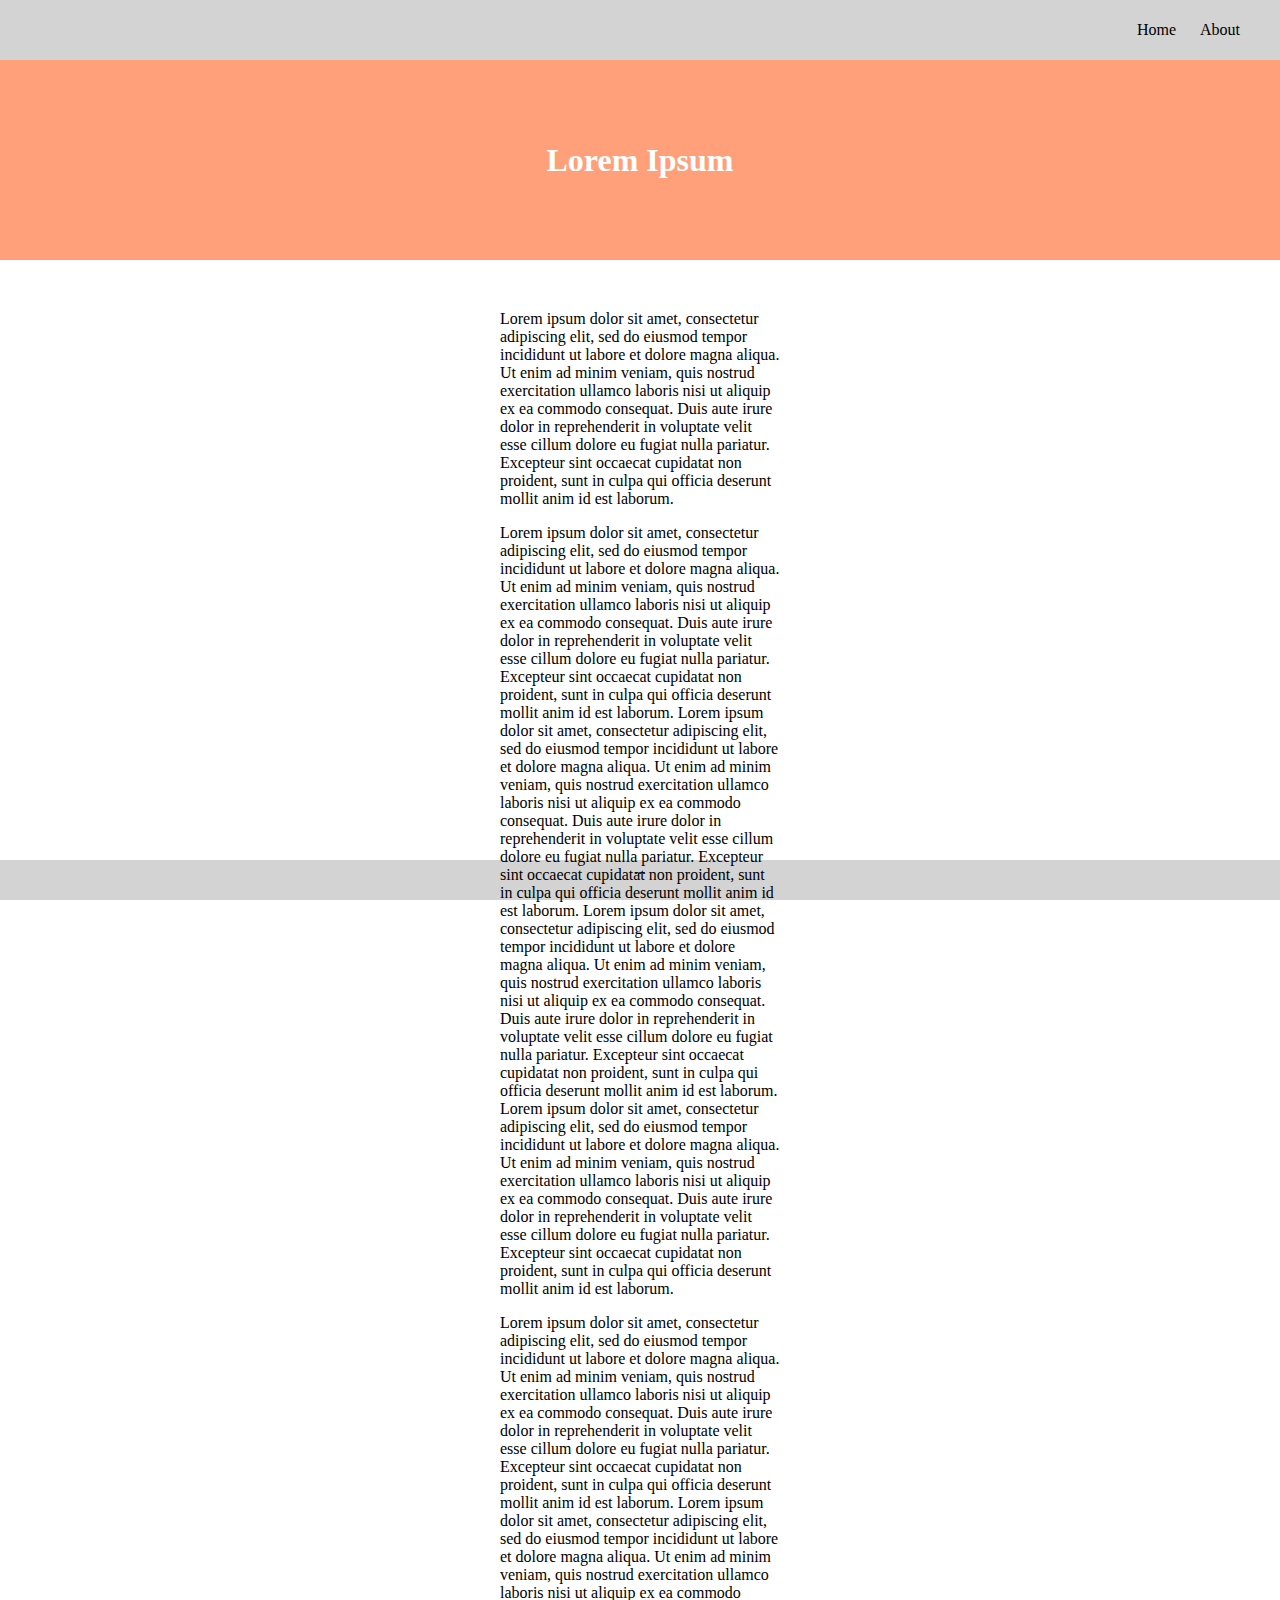
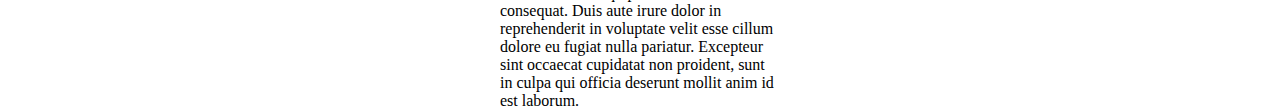
==== mysketch/index.html @ 2a63f3c0 "my first css sketch" ====
<head>
  <link rel="stylesheet" href="main.css" />
</head>
<body>
  <header id="main-header">
    <nav>
      <ul id="main-nav__ul">
        <li class="main-nav__li">
          Home
        </li>
        <li class="main-nav__li">
          About
        </li>
      </ul>
    </nav>
  </header>
  <div id="main-content">
    <div id="main-content__title">
      <h1>Lorem Ipsum</h1>
    </div>
    <div id="main-content__text">
      <p>
        Lorem ipsum dolor sit amet, consectetur adipiscing elit, sed do eiusmod
        tempor incididunt ut labore et dolore magna aliqua. Ut enim ad minim
        veniam, quis nostrud exercitation ullamco laboris nisi ut aliquip ex ea
        commodo consequat. Duis aute irure dolor in reprehenderit in voluptate
        velit esse cillum dolore eu fugiat nulla pariatur. Excepteur sint
        occaecat cupidatat non proident, sunt in culpa qui officia deserunt
        mollit anim id est laborum.
      </p>
      <p>
        Lorem ipsum dolor sit amet, consectetur adipiscing elit, sed do eiusmod
        tempor incididunt ut labore et dolore magna aliqua. Ut enim ad minim
        veniam, quis nostrud exercitation ullamco laboris nisi ut aliquip ex ea
        commodo consequat. Duis aute irure dolor in reprehenderit in voluptate
        velit esse cillum dolore eu fugiat nulla pariatur. Excepteur sint
        occaecat cupidatat non proident, sunt in culpa qui officia deserunt
        mollit anim id est laborum. Lorem ipsum dolor sit amet, consectetur
        adipiscing elit, sed do eiusmod tempor incididunt ut labore et dolore
        magna aliqua. Ut enim ad minim veniam, quis nostrud exercitation ullamco
        laboris nisi ut aliquip ex ea commodo consequat. Duis aute irure dolor
        in reprehenderit in voluptate velit esse cillum dolore eu fugiat nulla
        pariatur. Excepteur sint occaecat cupidatat non proident, sunt in culpa
        qui officia deserunt mollit anim id est laborum. Lorem ipsum dolor sit
        amet, consectetur adipiscing elit, sed do eiusmod tempor incididunt ut
        labore et dolore magna aliqua. Ut enim ad minim veniam, quis nostrud
        exercitation ullamco laboris nisi ut aliquip ex ea commodo consequat.
        Duis aute irure dolor in reprehenderit in voluptate velit esse cillum
        dolore eu fugiat nulla pariatur. Excepteur sint occaecat cupidatat non
        proident, sunt in culpa qui officia deserunt mollit anim id est laborum.
        Lorem ipsum dolor sit amet, consectetur adipiscing elit, sed do eiusmod
        tempor incididunt ut labore et dolore magna aliqua. Ut enim ad minim
        veniam, quis nostrud exercitation ullamco laboris nisi ut aliquip ex ea
        commodo consequat. Duis aute irure dolor in reprehenderit in voluptate
        velit esse cillum dolore eu fugiat nulla pariatur. Excepteur sint
        occaecat cupidatat non proident, sunt in culpa qui officia deserunt
        mollit anim id est laborum.
      </p>
      <p>
        Lorem ipsum dolor sit amet, consectetur adipiscing elit, sed do eiusmod
        tempor incididunt ut labore et dolore magna aliqua. Ut enim ad minim
        veniam, quis nostrud exercitation ullamco laboris nisi ut aliquip ex ea
        commodo consequat. Duis aute irure dolor in reprehenderit in voluptate
        velit esse cillum dolore eu fugiat nulla pariatur. Excepteur sint
        occaecat cupidatat non proident, sunt in culpa qui officia deserunt
        mollit anim id est laborum. Lorem ipsum dolor sit amet, consectetur
        adipiscing elit, sed do eiusmod tempor incididunt ut labore et dolore
        magna aliqua. Ut enim ad minim veniam, quis nostrud exercitation ullamco
        laboris nisi ut aliquip ex ea commodo consequat. Duis aute irure dolor
        in reprehenderit in voluptate velit esse cillum dolore eu fugiat nulla
        pariatur. Excepteur sint occaecat cupidatat non proident, sunt in culpa
        qui officia deserunt mollit anim id est laborum.
      </p>
    </div>
  </div>
  <footer id="main-footer">
    ...
  </footer>
</body>
---- mysketch/main.css ----
body {
    margin: 0;
}

#main-header {
    background-color: lightgray;
    height: 60px;
    line-height: 60px;
    text-align: right;
}

#main-nav__ul {
    margin: 0;
    padding: 0px 30px;
}

.main-nav__li {
    display: inline-block;
    padding: 0px 10px;
}

#main-content {
    height: calc(100% - 60px - 40px);
}

#main-content__title {
    background-color: lightsalmon;
    height: 200px;
    line-height: 200px;
    text-align: center;
}

#main-content__text {
    margin: 50px 500px;
}

h1 {
    color: white;
    margin: 0;
}

#main-footer {
    background-color: lightgray;
    text-align: center;
    height: 40px;
}
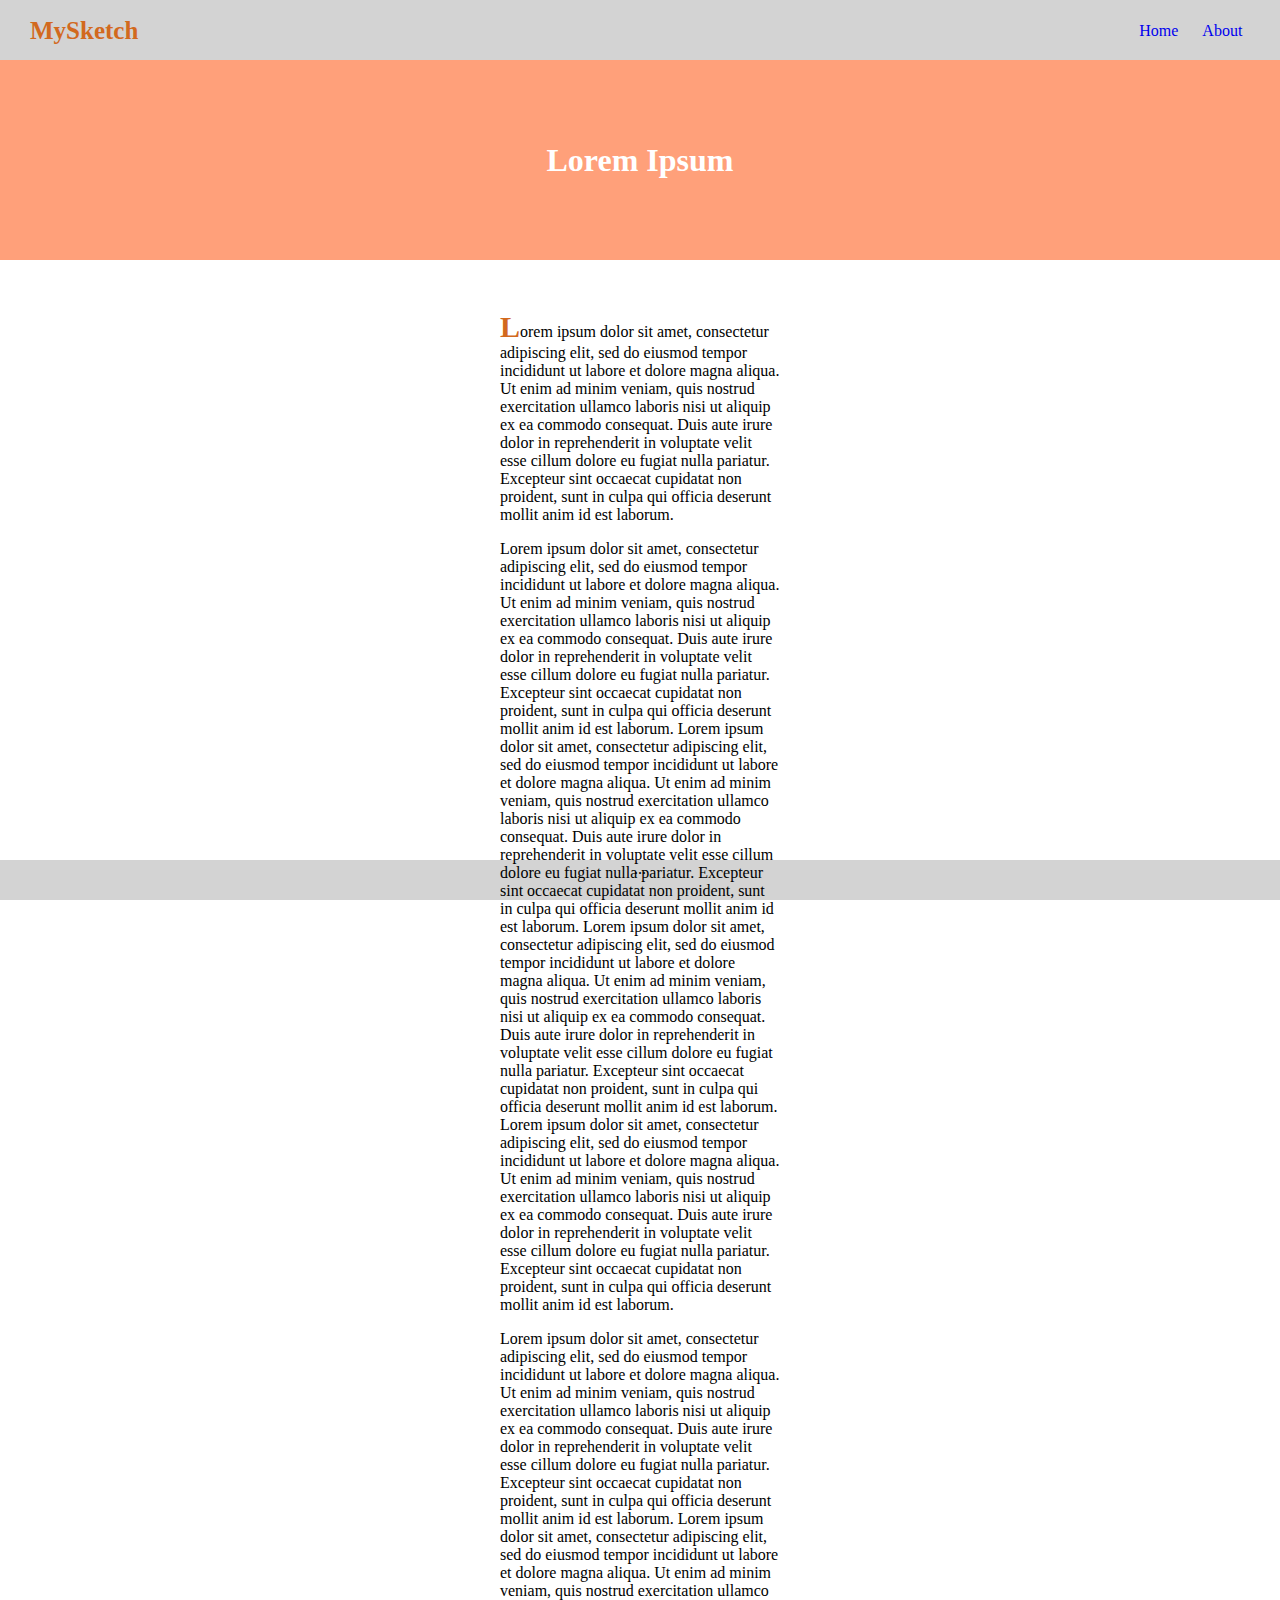
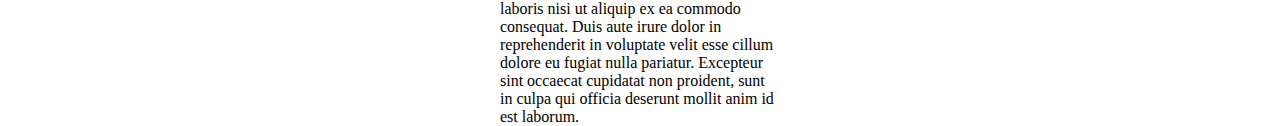
==== commit 0952c081: "better styling for mysketch nav bar" ====
--- a/mysketch/index.html
+++ b/mysketch/index.html
@@ -3,13 +3,16 @@
 </head>
 <body>
   <header id="main-header">
-    <nav>
+    <div id="main-header__left">
+      <a href="#" class="main-header__link" id="brand">MySketch</a>
+    </div>
+    <nav id="main-nav">
       <ul id="main-nav__ul">
         <li class="main-nav__li">
-          Home
+          <a href="#" class="main-header__link">Home</a>
         </li>
         <li class="main-nav__li">
-          About
+          <a href="#" class="main-header__link">About</a>
         </li>
       </ul>
     </nav>
@@ -19,7 +22,7 @@
       <h1>Lorem Ipsum</h1>
     </div>
     <div id="main-content__text">
-      <p>
+      <p id="first-para">
         Lorem ipsum dolor sit amet, consectetur adipiscing elit, sed do eiusmod
         tempor incididunt ut labore et dolore magna aliqua. Ut enim ad minim
         veniam, quis nostrud exercitation ullamco laboris nisi ut aliquip ex ea
--- a/mysketch/main.css
+++ b/mysketch/main.css
@@ -6,12 +6,42 @@
     background-color: lightgray;
     height: 60px;
     line-height: 60px;
+}
+
+#brand {
+    color: chocolate;
+}
+
+.main-header__link {
+    text-decoration: none;
+}
+
+.main-header__link:hover,
+#brand:hover {
+    color: snow;
+}
+
+#main-header__left {
+    margin: 0;
+    padding-left: 30px;
+    display: inline-block;
+    font-weight: bold;
+    font-size: 25px;
+    vertical-align: middle;
+}
+
+#main-nav {
+    margin: 0;
+    padding-right: 20px;
+    display: inline-block;
+    width: calc(100% - 170px);
     text-align: right;
+    vertical-align: middle;
 }
 
 #main-nav__ul {
     margin: 0;
-    padding: 0px 30px;
+    padding: 0;
 }
 
 .main-nav__li {
@@ -34,6 +64,12 @@
     margin: 50px 500px;
 }
 
+#first-para::first-letter {
+    color: chocolate;
+    font-weight: bold;
+    font-size: 30px;
+}
+
 h1 {
     color: white;
     margin: 0;
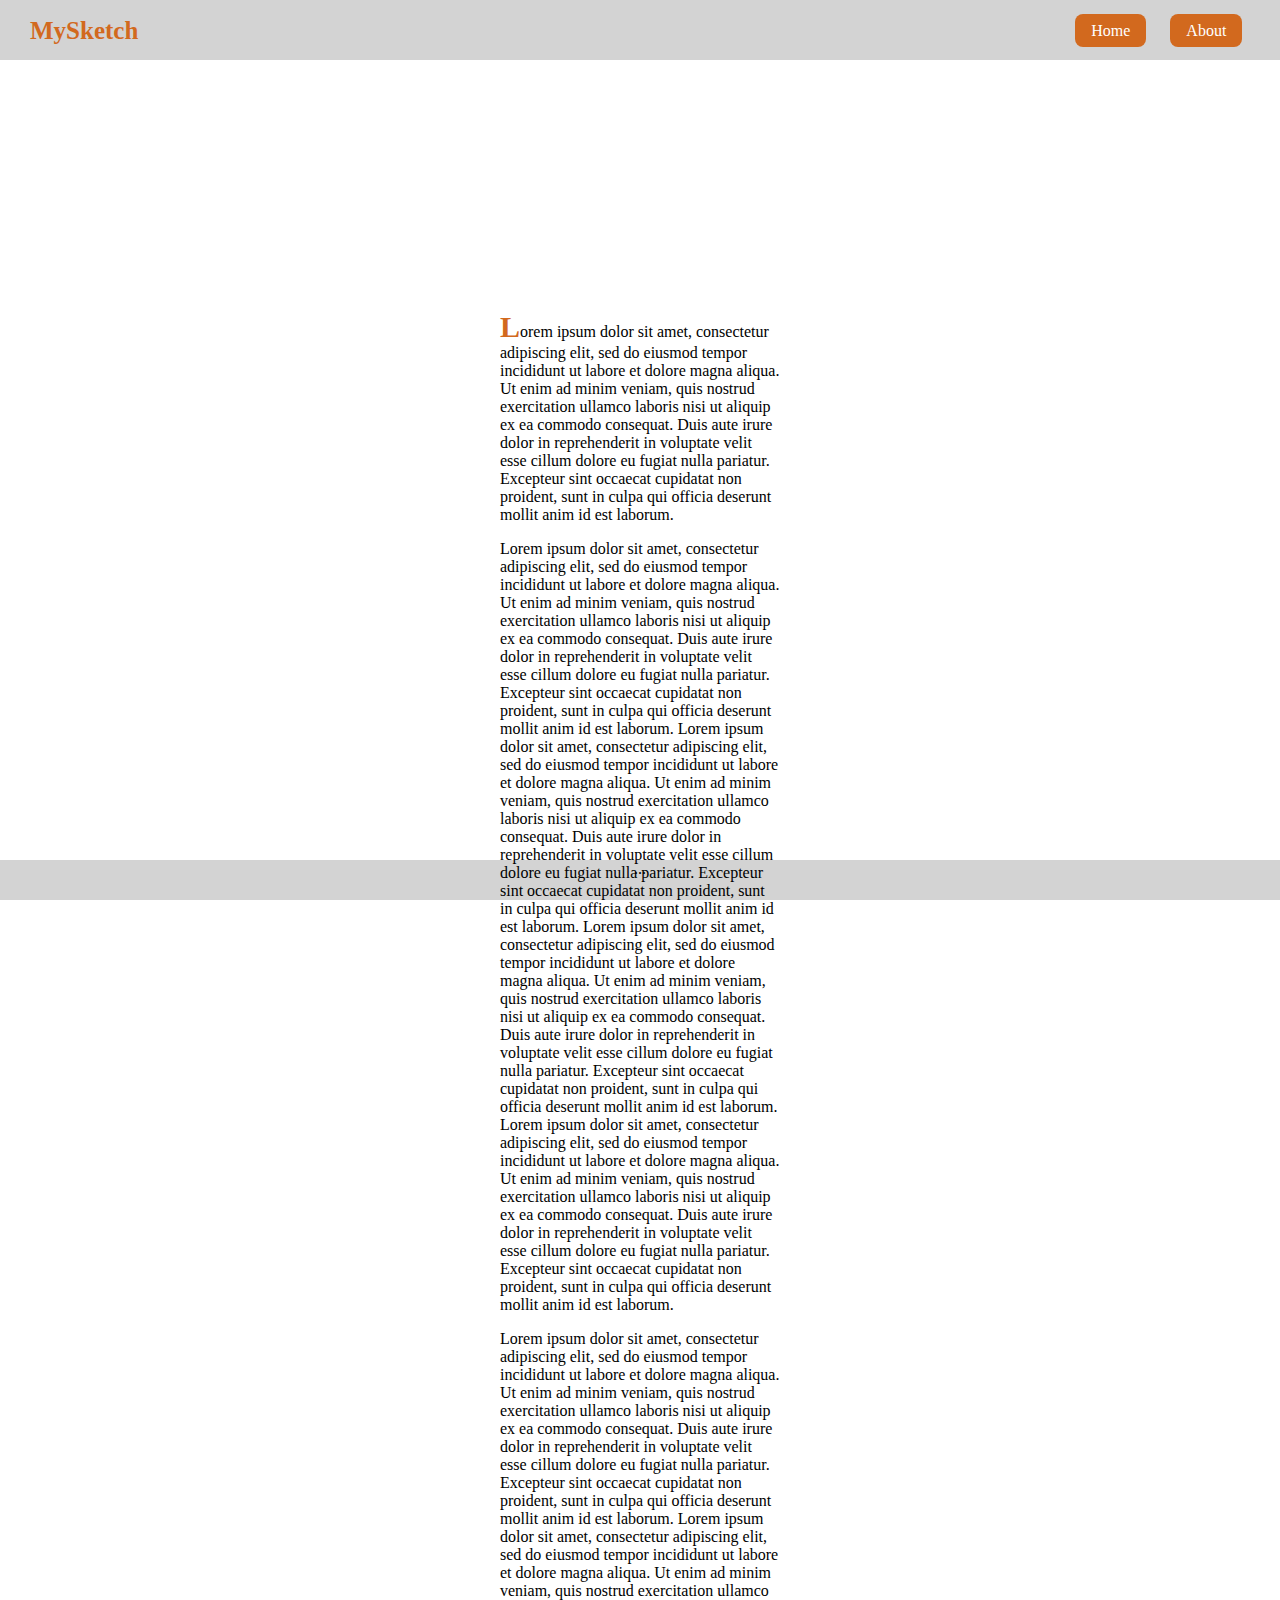
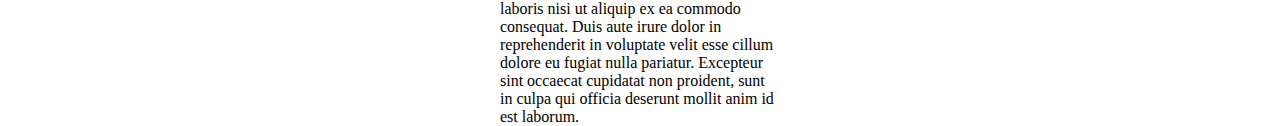
==== commit c58f96bd: "background img, most imp css props" ====
--- a/mysketch/index.html
+++ b/mysketch/index.html
@@ -9,10 +9,10 @@
     <nav id="main-nav">
       <ul id="main-nav__ul">
         <li class="main-nav__li">
-          <a href="#" class="main-header__link">Home</a>
+          <a href="#" class="main-header__link main-header__link--cta">Home</a>
         </li>
         <li class="main-nav__li">
-          <a href="#" class="main-header__link">About</a>
+          <a href="#" class="main-header__link main-header__link--cta">About</a>
         </li>
       </ul>
     </nav>
--- a/mysketch/main.css
+++ b/mysketch/main.css
@@ -19,6 +19,18 @@
 .main-header__link:hover,
 #brand:hover {
     color: snow;
+}
+
+.main-header__link--cta {
+    background-color: chocolate;
+    color: white;
+    padding: 8px 16px;
+    border-radius: 8px;
+}
+
+.main-header__link--cta:hover {
+    color: chocolate;
+    background-color: white;
 }
 
 #main-header__left {
@@ -54,7 +66,7 @@
 }
 
 #main-content__title {
-    background-color: lightsalmon;
+    background: url("forest.jpg");
     height: 200px;
     line-height: 200px;
     text-align: center;
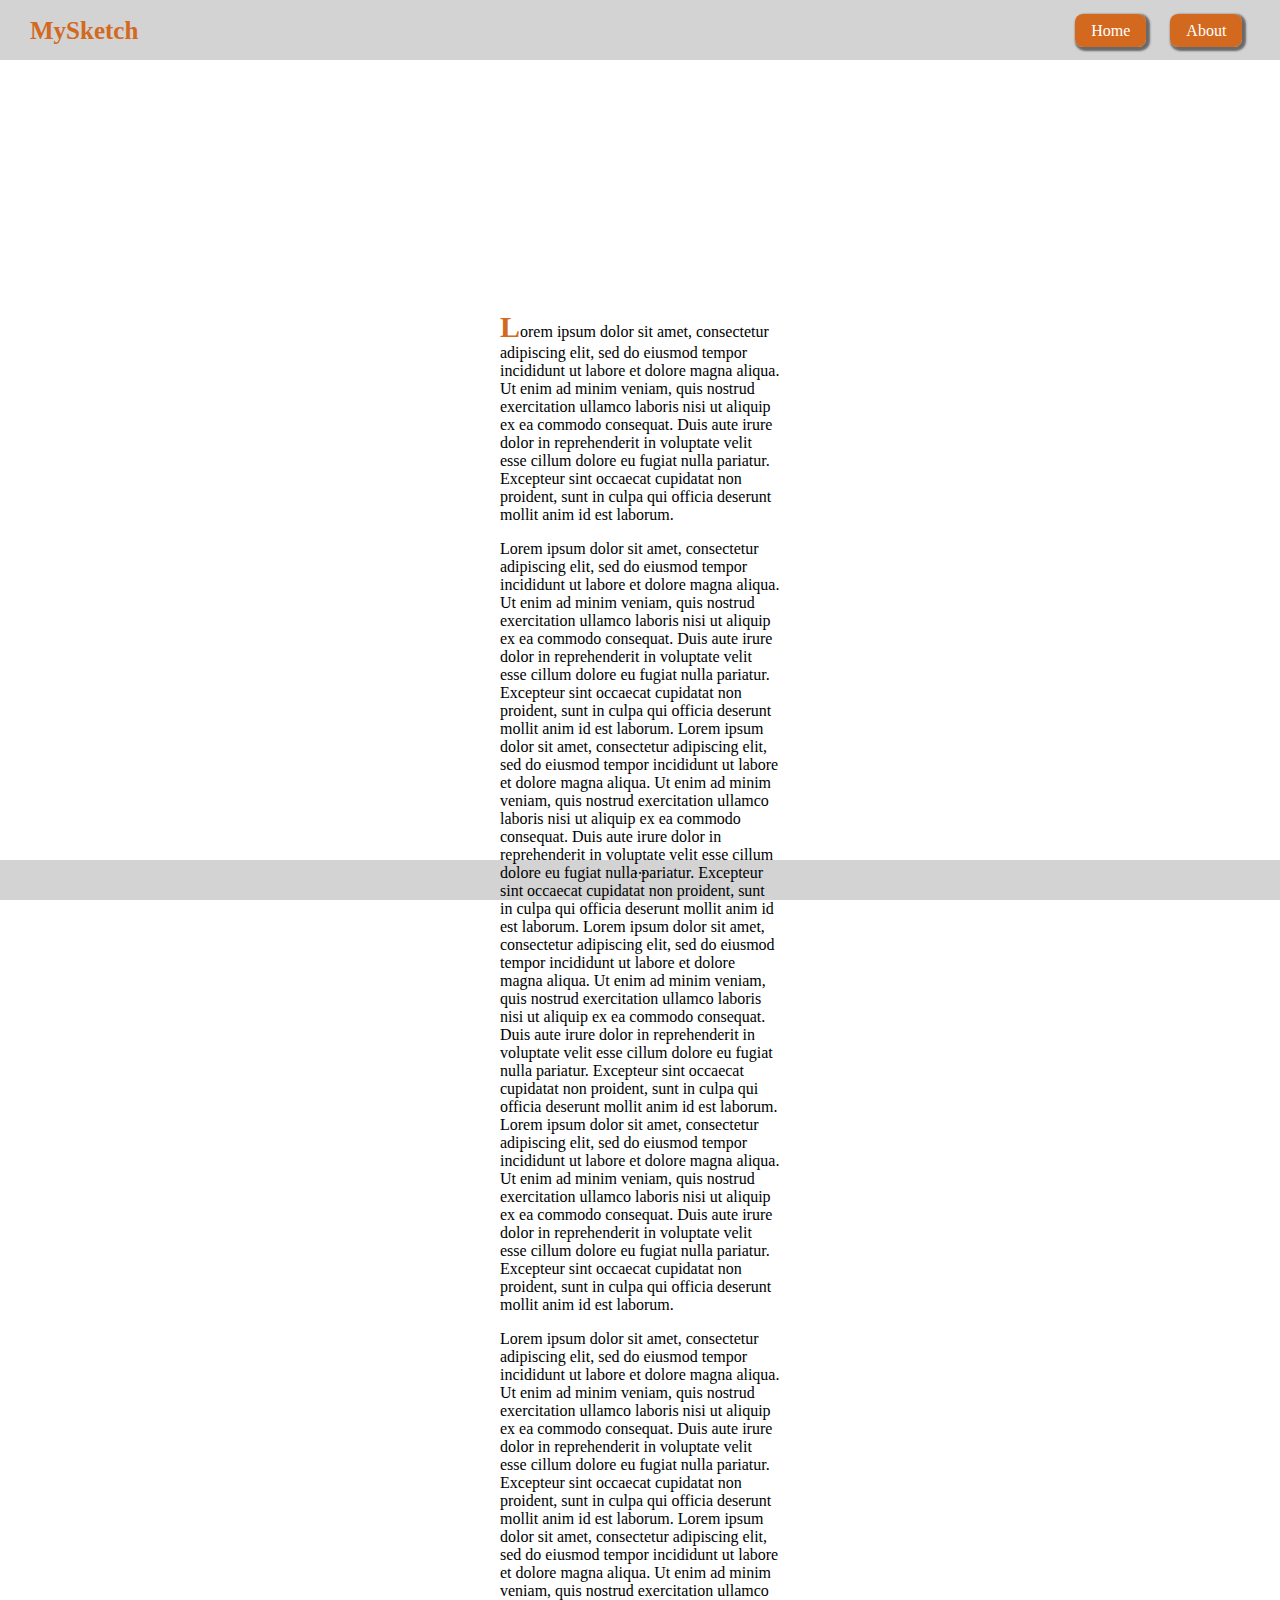
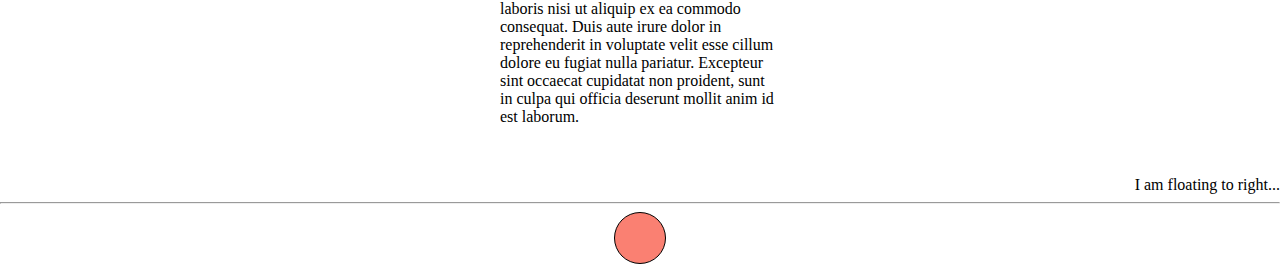
==== commit f2f37e66: "circle, float, margin: auto" ====
--- a/mysketch/index.html
+++ b/mysketch/index.html
@@ -75,6 +75,14 @@
         qui officia deserunt mollit anim id est laborum.
       </p>
     </div>
+    <div class="float">
+      I am floating to right...
+    </div>
+    <div class="clear-float"></div>
+    <hr>
+    <div class="circle">
+
+    </div>
   </div>
   <footer id="main-footer">
     ...
--- a/mysketch/main.css
+++ b/mysketch/main.css
@@ -26,6 +26,7 @@
     color: white;
     padding: 8px 16px;
     border-radius: 8px;
+    box-shadow: 2px 2px 2px 2px rgba(0, 0, 0, 0.5)
 }
 
 .main-header__link--cta:hover {
@@ -82,6 +83,23 @@
     font-size: 30px;
 }
 
+.float {
+    float: right;
+}
+
+.clear-float {
+    clear: both;
+}
+
+.circle {
+    border: 1px solid black;
+    height: 50px;
+    width: 50px;
+    border-radius: 50%;
+    background-color: salmon;
+    margin: 0 auto;
+}
+
 h1 {
     color: white;
     margin: 0;
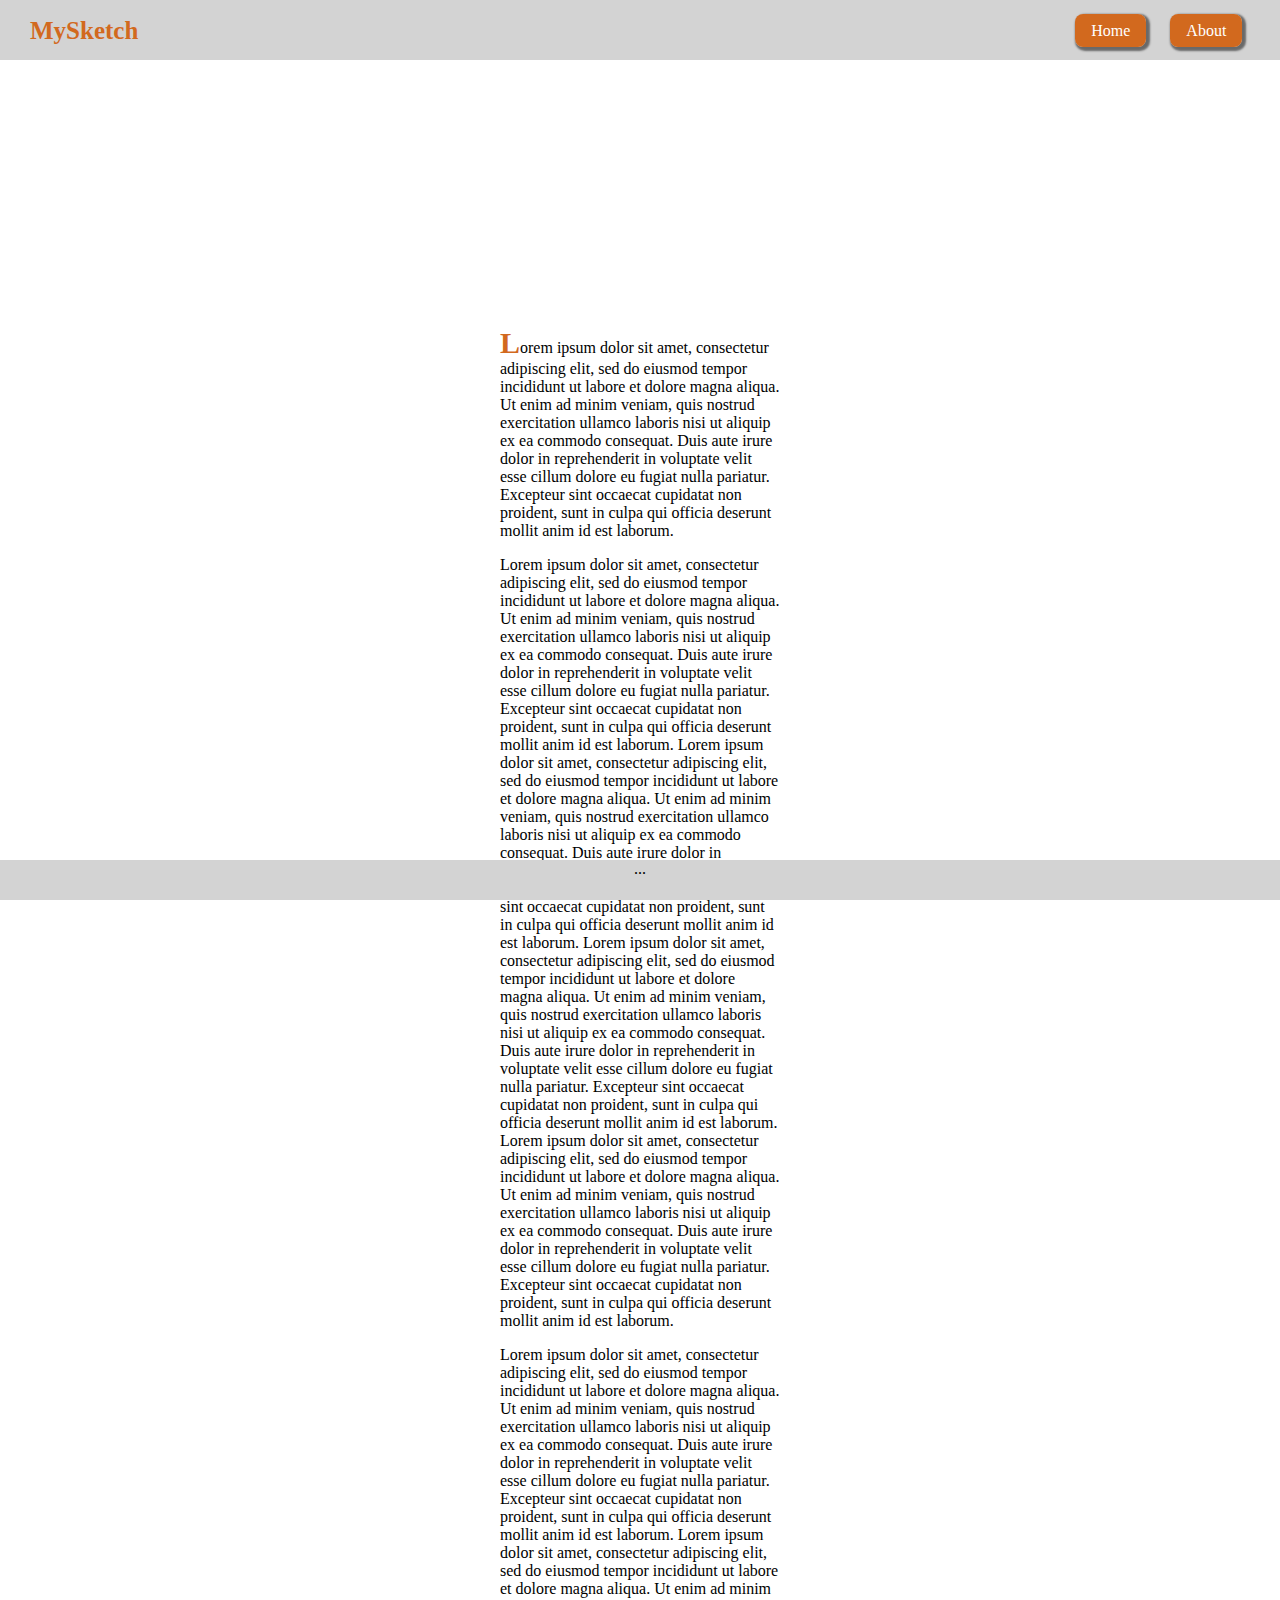
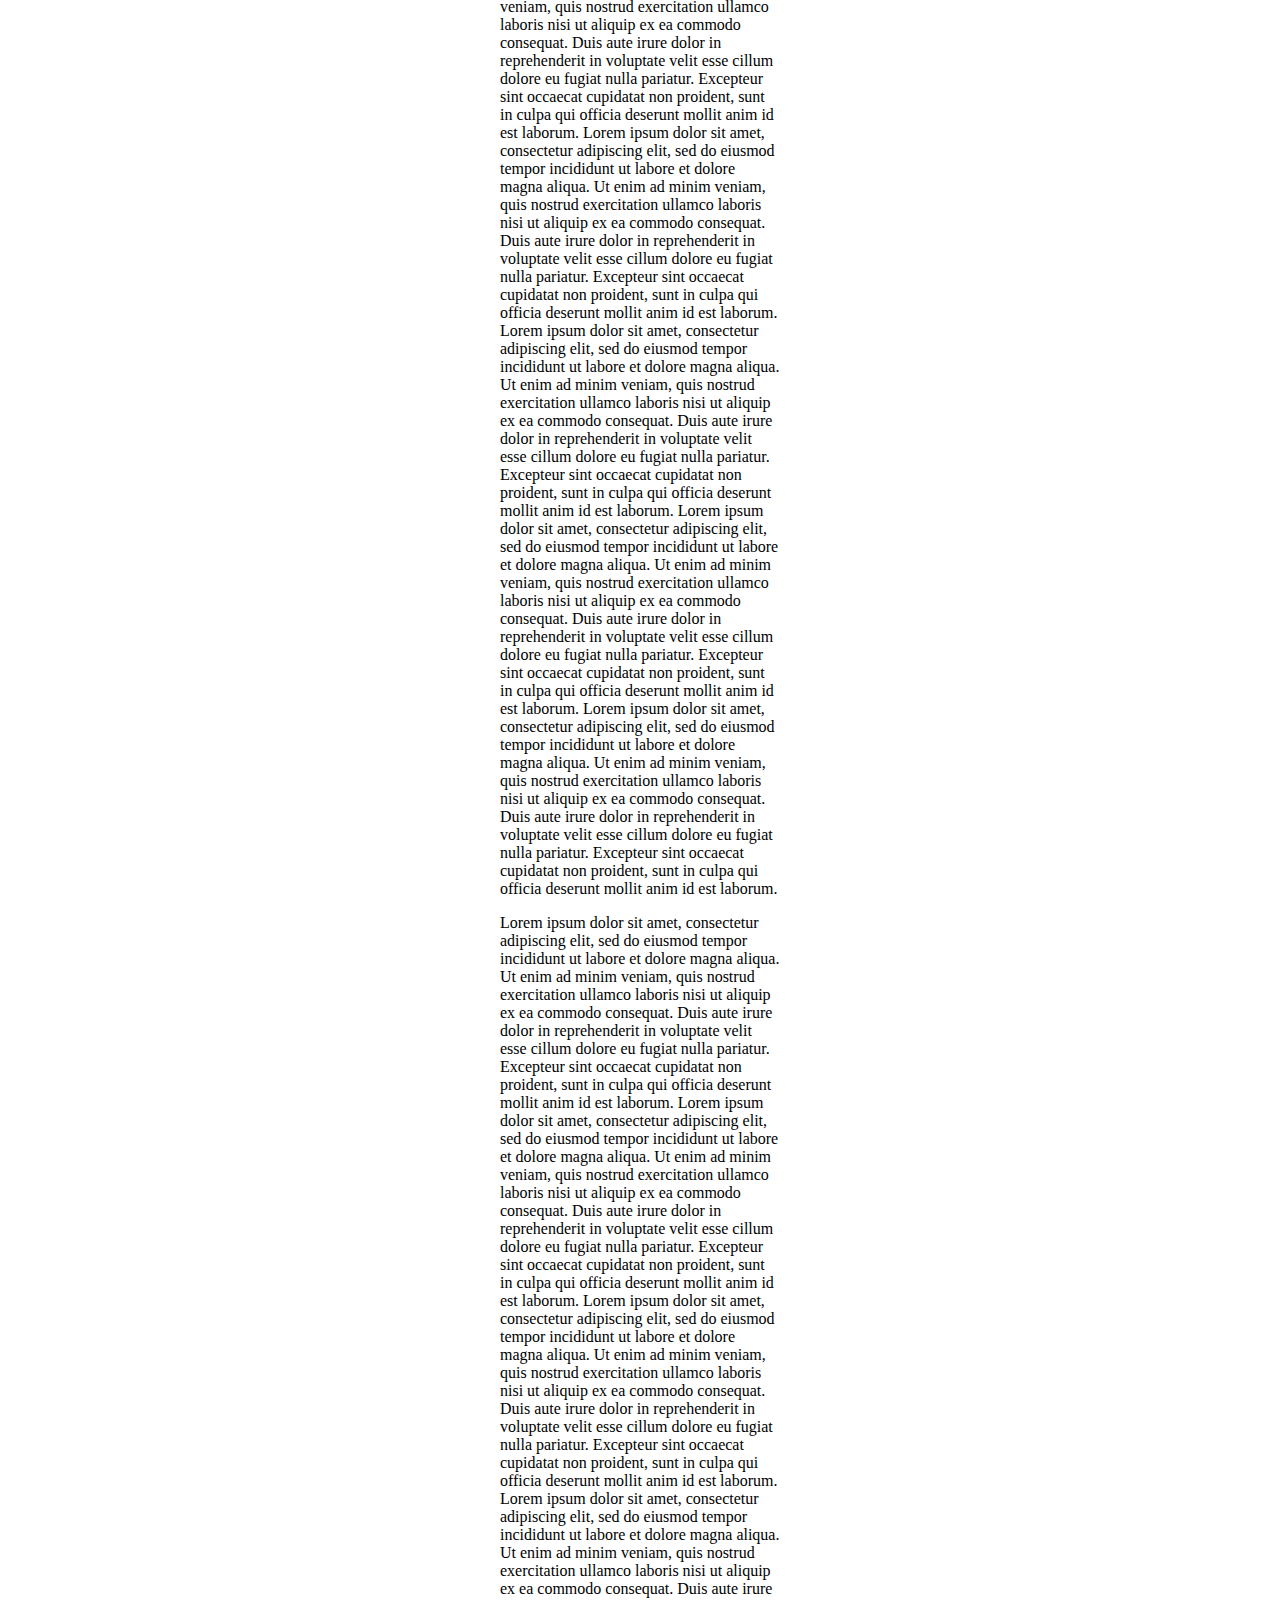
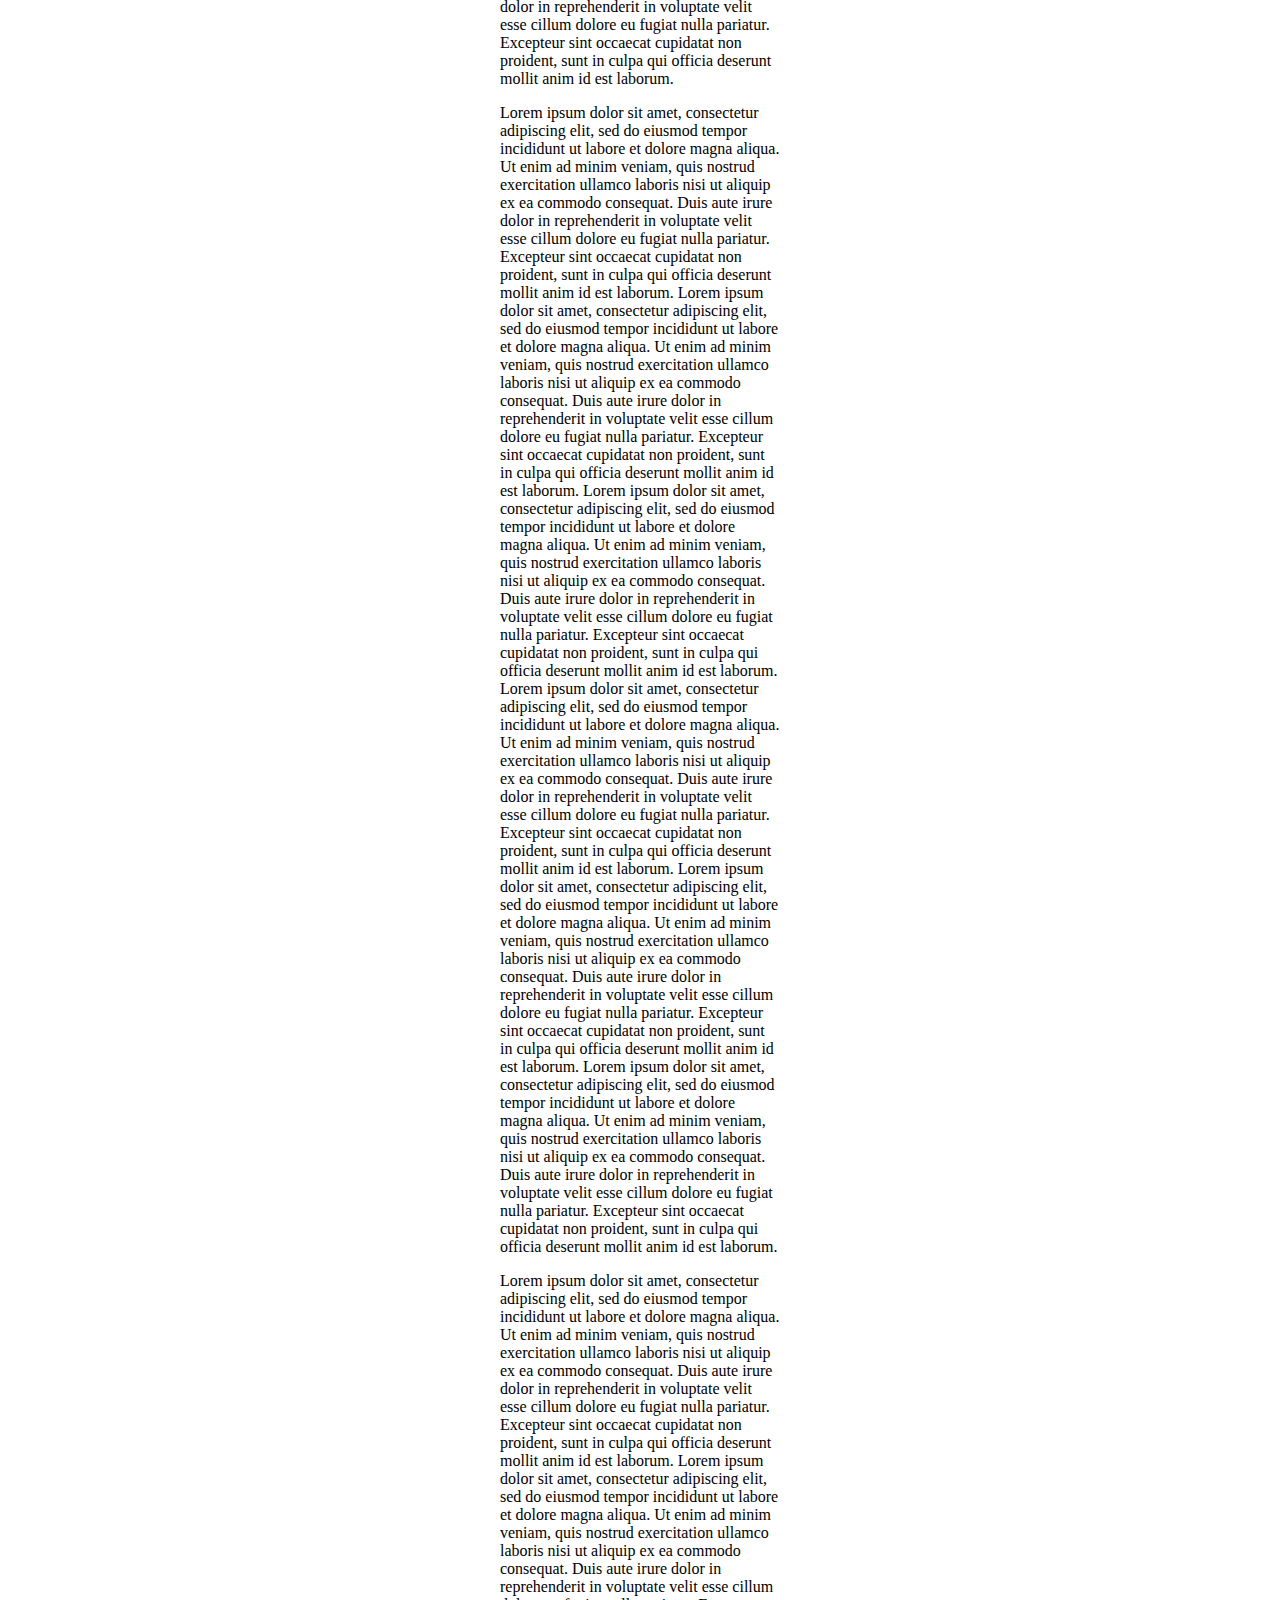
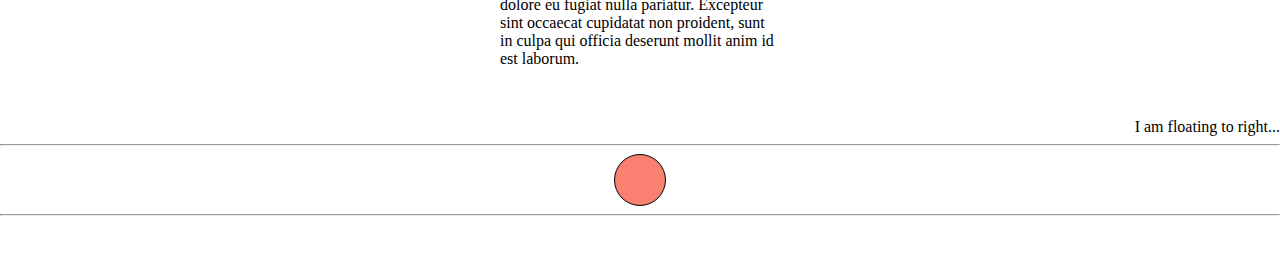
==== commit 3468e746: "fixed position of nav bar and footer" ====
--- a/mysketch/index.html
+++ b/mysketch/index.html
@@ -73,15 +73,126 @@
         in reprehenderit in voluptate velit esse cillum dolore eu fugiat nulla
         pariatur. Excepteur sint occaecat cupidatat non proident, sunt in culpa
         qui officia deserunt mollit anim id est laborum.
-      </p>
-    </div>
-    <div class="float">
-      I am floating to right...
-    </div>
-    <div class="clear-float"></div>
-    <hr>
-    <div class="circle">
-
+        Lorem ipsum dolor sit amet, consectetur adipiscing elit, sed do eiusmod
+        tempor incididunt ut labore et dolore magna aliqua. Ut enim ad minim
+        veniam, quis nostrud exercitation ullamco laboris nisi ut aliquip ex ea
+        commodo consequat. Duis aute irure dolor in reprehenderit in voluptate
+        velit esse cillum dolore eu fugiat nulla pariatur. Excepteur sint
+        occaecat cupidatat non proident, sunt in culpa qui officia deserunt
+        mollit anim id est laborum. Lorem ipsum dolor sit amet, consectetur
+        adipiscing elit, sed do eiusmod tempor incididunt ut labore et dolore
+        magna aliqua. Ut enim ad minim veniam, quis nostrud exercitation ullamco
+        laboris nisi ut aliquip ex ea commodo consequat. Duis aute irure dolor
+        in reprehenderit in voluptate velit esse cillum dolore eu fugiat nulla
+        pariatur. Excepteur sint occaecat cupidatat non proident, sunt in culpa
+        qui officia deserunt mollit anim id est laborum.
+        Lorem ipsum dolor sit amet, consectetur adipiscing elit, sed do eiusmod
+        tempor incididunt ut labore et dolore magna aliqua. Ut enim ad minim
+        veniam, quis nostrud exercitation ullamco laboris nisi ut aliquip ex ea
+        commodo consequat. Duis aute irure dolor in reprehenderit in voluptate
+        velit esse cillum dolore eu fugiat nulla pariatur. Excepteur sint
+        occaecat cupidatat non proident, sunt in culpa qui officia deserunt
+        mollit anim id est laborum. Lorem ipsum dolor sit amet, consectetur
+        adipiscing elit, sed do eiusmod tempor incididunt ut labore et dolore
+        magna aliqua. Ut enim ad minim veniam, quis nostrud exercitation ullamco
+        laboris nisi ut aliquip ex ea commodo consequat. Duis aute irure dolor
+        in reprehenderit in voluptate velit esse cillum dolore eu fugiat nulla
+        pariatur. Excepteur sint occaecat cupidatat non proident, sunt in culpa
+        qui officia deserunt mollit anim id est laborum.
+      </p>
+      <p>
+        Lorem ipsum dolor sit amet, consectetur adipiscing elit, sed do eiusmod
+        tempor incididunt ut labore et dolore magna aliqua. Ut enim ad minim
+        veniam, quis nostrud exercitation ullamco laboris nisi ut aliquip ex ea
+        commodo consequat. Duis aute irure dolor in reprehenderit in voluptate
+        velit esse cillum dolore eu fugiat nulla pariatur. Excepteur sint
+        occaecat cupidatat non proident, sunt in culpa qui officia deserunt
+        mollit anim id est laborum. Lorem ipsum dolor sit amet, consectetur
+        adipiscing elit, sed do eiusmod tempor incididunt ut labore et dolore
+        magna aliqua. Ut enim ad minim veniam, quis nostrud exercitation ullamco
+        laboris nisi ut aliquip ex ea commodo consequat. Duis aute irure dolor
+        in reprehenderit in voluptate velit esse cillum dolore eu fugiat nulla
+        pariatur. Excepteur sint occaecat cupidatat non proident, sunt in culpa
+        qui officia deserunt mollit anim id est laborum.
+        Lorem ipsum dolor sit amet, consectetur adipiscing elit, sed do eiusmod
+        tempor incididunt ut labore et dolore magna aliqua. Ut enim ad minim
+        veniam, quis nostrud exercitation ullamco laboris nisi ut aliquip ex ea
+        commodo consequat. Duis aute irure dolor in reprehenderit in voluptate
+        velit esse cillum dolore eu fugiat nulla pariatur. Excepteur sint
+        occaecat cupidatat non proident, sunt in culpa qui officia deserunt
+        mollit anim id est laborum. Lorem ipsum dolor sit amet, consectetur
+        adipiscing elit, sed do eiusmod tempor incididunt ut labore et dolore
+        magna aliqua. Ut enim ad minim veniam, quis nostrud exercitation ullamco
+        laboris nisi ut aliquip ex ea commodo consequat. Duis aute irure dolor
+        in reprehenderit in voluptate velit esse cillum dolore eu fugiat nulla
+        pariatur. Excepteur sint occaecat cupidatat non proident, sunt in culpa
+        qui officia deserunt mollit anim id est laborum.
+      </p>
+      <p>
+        Lorem ipsum dolor sit amet, consectetur adipiscing elit, sed do eiusmod
+        tempor incididunt ut labore et dolore magna aliqua. Ut enim ad minim
+        veniam, quis nostrud exercitation ullamco laboris nisi ut aliquip ex ea
+        commodo consequat. Duis aute irure dolor in reprehenderit in voluptate
+        velit esse cillum dolore eu fugiat nulla pariatur. Excepteur sint
+        occaecat cupidatat non proident, sunt in culpa qui officia deserunt
+        mollit anim id est laborum. Lorem ipsum dolor sit amet, consectetur
+        adipiscing elit, sed do eiusmod tempor incididunt ut labore et dolore
+        magna aliqua. Ut enim ad minim veniam, quis nostrud exercitation ullamco
+        laboris nisi ut aliquip ex ea commodo consequat. Duis aute irure dolor
+        in reprehenderit in voluptate velit esse cillum dolore eu fugiat nulla
+        pariatur. Excepteur sint occaecat cupidatat non proident, sunt in culpa
+        qui officia deserunt mollit anim id est laborum.
+        Lorem ipsum dolor sit amet, consectetur adipiscing elit, sed do eiusmod
+        tempor incididunt ut labore et dolore magna aliqua. Ut enim ad minim
+        veniam, quis nostrud exercitation ullamco laboris nisi ut aliquip ex ea
+        commodo consequat. Duis aute irure dolor in reprehenderit in voluptate
+        velit esse cillum dolore eu fugiat nulla pariatur. Excepteur sint
+        occaecat cupidatat non proident, sunt in culpa qui officia deserunt
+        mollit anim id est laborum. Lorem ipsum dolor sit amet, consectetur
+        adipiscing elit, sed do eiusmod tempor incididunt ut labore et dolore
+        magna aliqua. Ut enim ad minim veniam, quis nostrud exercitation ullamco
+        laboris nisi ut aliquip ex ea commodo consequat. Duis aute irure dolor
+        in reprehenderit in voluptate velit esse cillum dolore eu fugiat nulla
+        pariatur. Excepteur sint occaecat cupidatat non proident, sunt in culpa
+        qui officia deserunt mollit anim id est laborum.
+        Lorem ipsum dolor sit amet, consectetur adipiscing elit, sed do eiusmod
+        tempor incididunt ut labore et dolore magna aliqua. Ut enim ad minim
+        veniam, quis nostrud exercitation ullamco laboris nisi ut aliquip ex ea
+        commodo consequat. Duis aute irure dolor in reprehenderit in voluptate
+        velit esse cillum dolore eu fugiat nulla pariatur. Excepteur sint
+        occaecat cupidatat non proident, sunt in culpa qui officia deserunt
+        mollit anim id est laborum. Lorem ipsum dolor sit amet, consectetur
+        adipiscing elit, sed do eiusmod tempor incididunt ut labore et dolore
+        magna aliqua. Ut enim ad minim veniam, quis nostrud exercitation ullamco
+        laboris nisi ut aliquip ex ea commodo consequat. Duis aute irure dolor
+        in reprehenderit in voluptate velit esse cillum dolore eu fugiat nulla
+        pariatur. Excepteur sint occaecat cupidatat non proident, sunt in culpa
+        qui officia deserunt mollit anim id est laborum.
+      </p>
+      <p>
+        Lorem ipsum dolor sit amet, consectetur adipiscing elit, sed do eiusmod
+        tempor incididunt ut labore et dolore magna aliqua. Ut enim ad minim
+        veniam, quis nostrud exercitation ullamco laboris nisi ut aliquip ex ea
+        commodo consequat. Duis aute irure dolor in reprehenderit in voluptate
+        velit esse cillum dolore eu fugiat nulla pariatur. Excepteur sint
+        occaecat cupidatat non proident, sunt in culpa qui officia deserunt
+        mollit anim id est laborum. Lorem ipsum dolor sit amet, consectetur
+        adipiscing elit, sed do eiusmod tempor incididunt ut labore et dolore
+        magna aliqua. Ut enim ad minim veniam, quis nostrud exercitation ullamco
+        laboris nisi ut aliquip ex ea commodo consequat. Duis aute irure dolor
+        in reprehenderit in voluptate velit esse cillum dolore eu fugiat nulla
+        pariatur. Excepteur sint occaecat cupidatat non proident, sunt in culpa
+        qui officia deserunt mollit anim id est laborum.
+      </p>
+    </div>
+    <div id="main-content__bottom">
+      <div class="float">
+        I am floating to right...
+      </div>
+      <div class="clear-float"></div>
+      <hr>
+      <div class="circle"></div>
+      <hr>
     </div>
   </div>
   <footer id="main-footer">
--- a/mysketch/main.css
+++ b/mysketch/main.css
@@ -6,6 +6,9 @@
     background-color: lightgray;
     height: 60px;
     line-height: 60px;
+    position: fixed;
+    top: 0;
+    width: 100%;
 }
 
 #brand {
@@ -63,7 +66,11 @@
 }
 
 #main-content {
+    /*
     height: calc(100% - 60px - 40px);
+    height like above only make sense if the content is within a screen height
+    if the content overflows (beyond height of the screen), then it doesn't make sense to put it a height relative to screen size
+    */
 }
 
 #main-content__title {
@@ -71,10 +78,18 @@
     height: 200px;
     line-height: 200px;
     text-align: center;
+    position: fixed;
+    top: 60px;
+    width: 100%;
 }
 
 #main-content__text {
     margin: 50px 500px;
+    padding-top: 260px;
+}
+
+#main-content__bottom {
+    padding-bottom: 40px;
 }
 
 #first-para::first-letter {
@@ -97,7 +112,7 @@
     width: 50px;
     border-radius: 50%;
     background-color: salmon;
-    margin: 0 auto;
+    margin: auto;
 }
 
 h1 {
@@ -109,4 +124,7 @@
     background-color: lightgray;
     text-align: center;
     height: 40px;
+    position: fixed;
+    bottom: 0;
+    width: 100%;
 }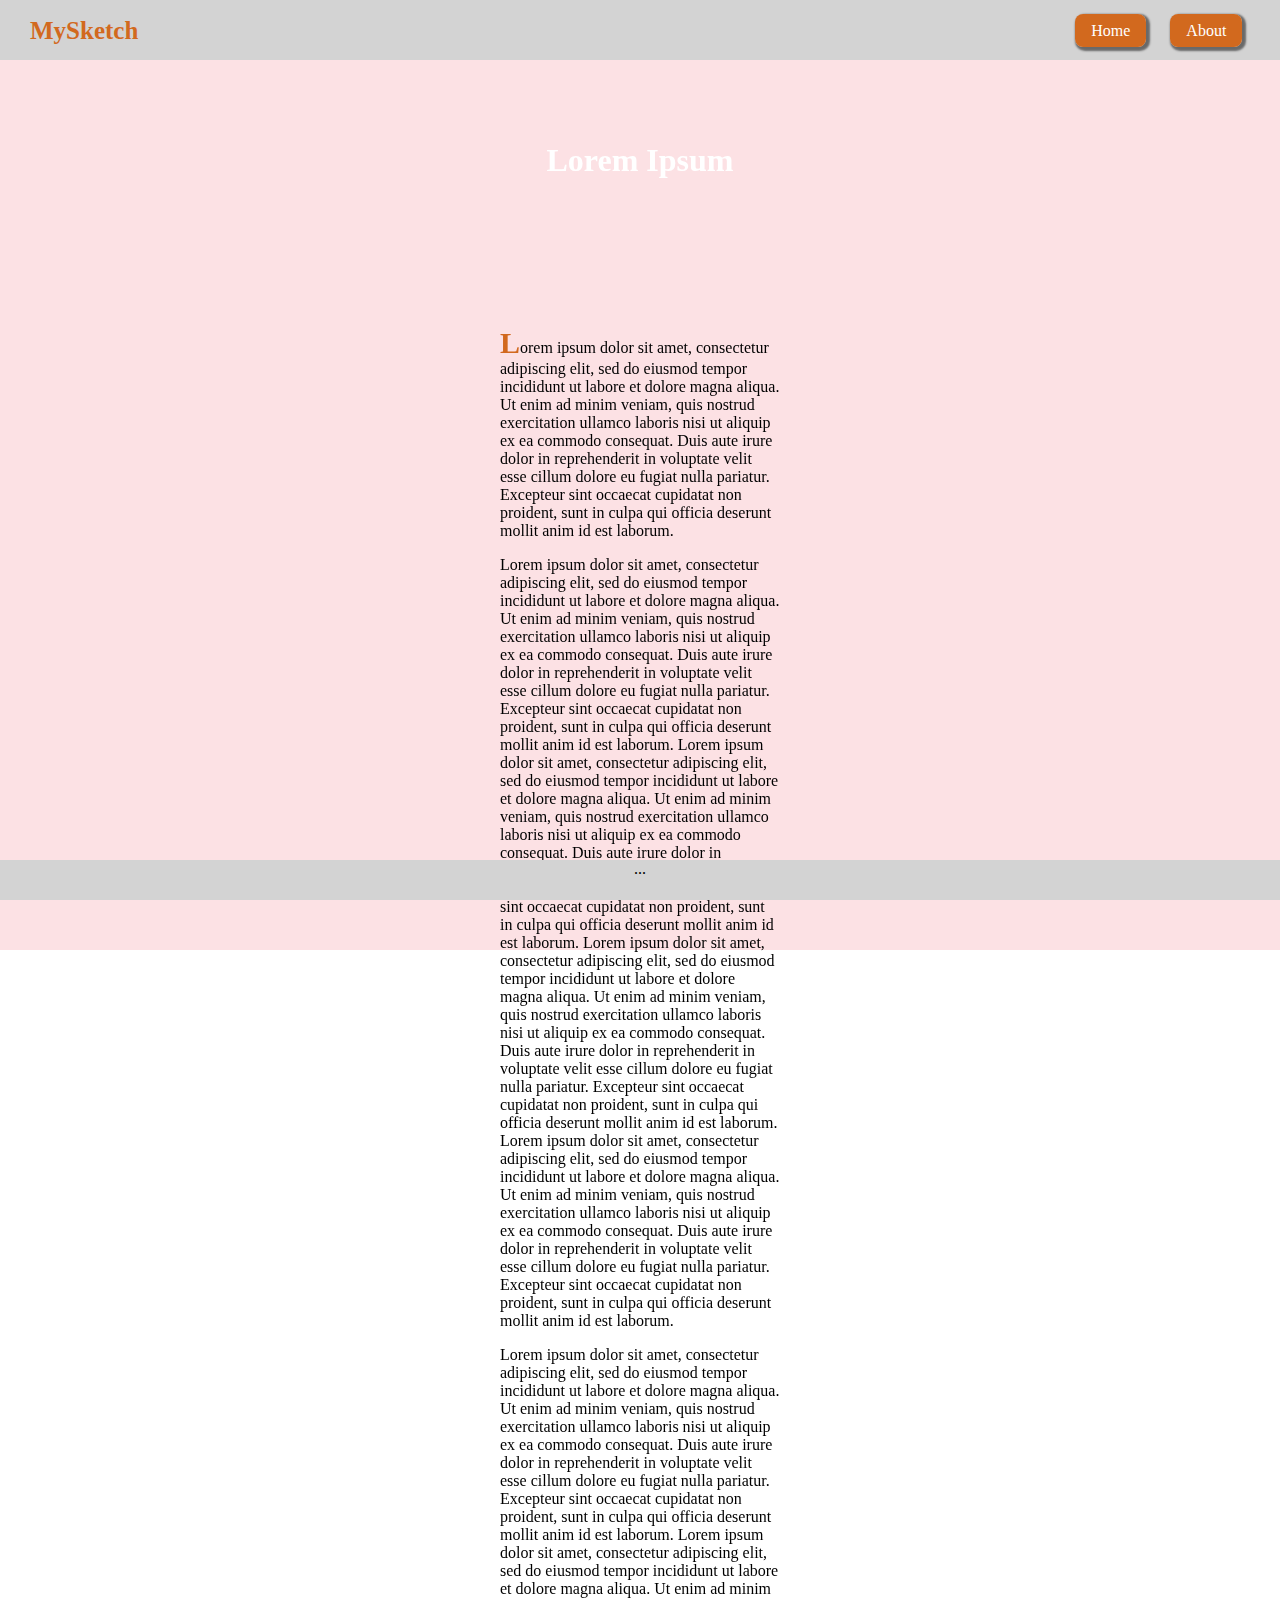
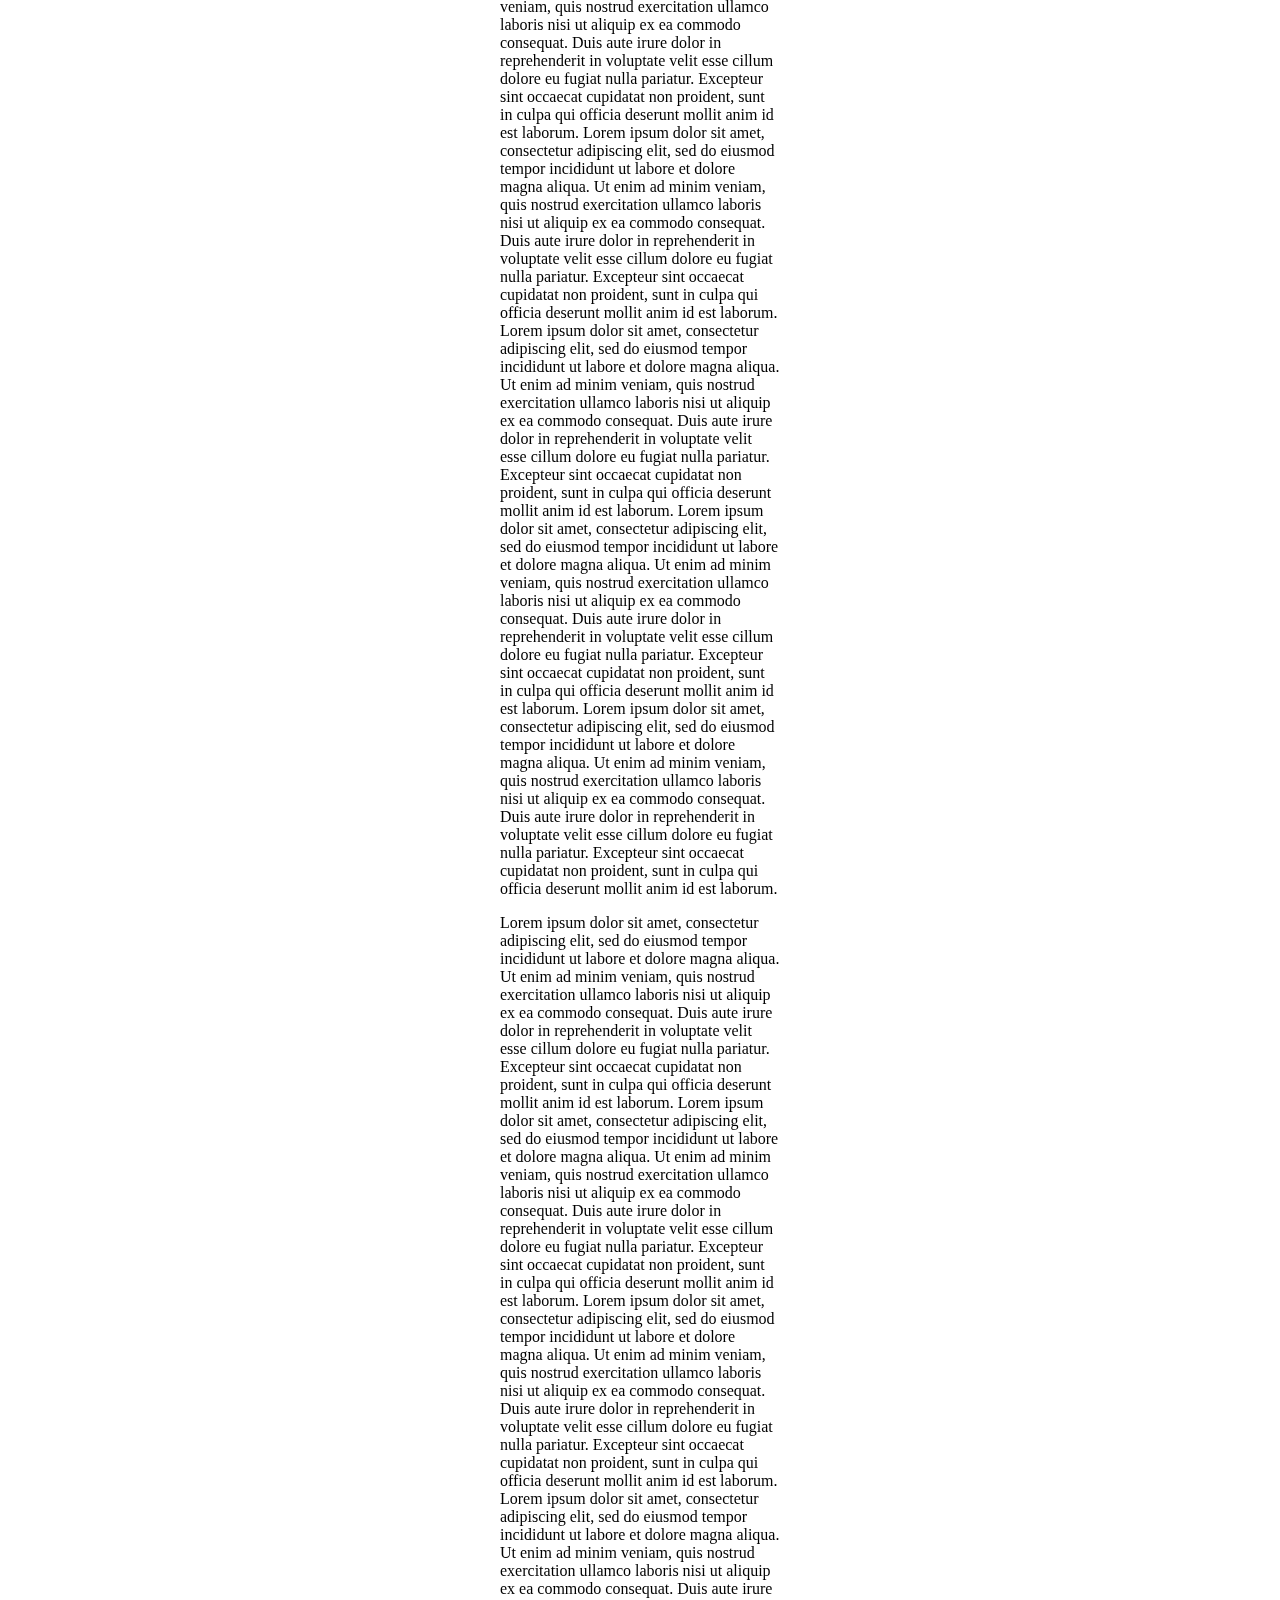
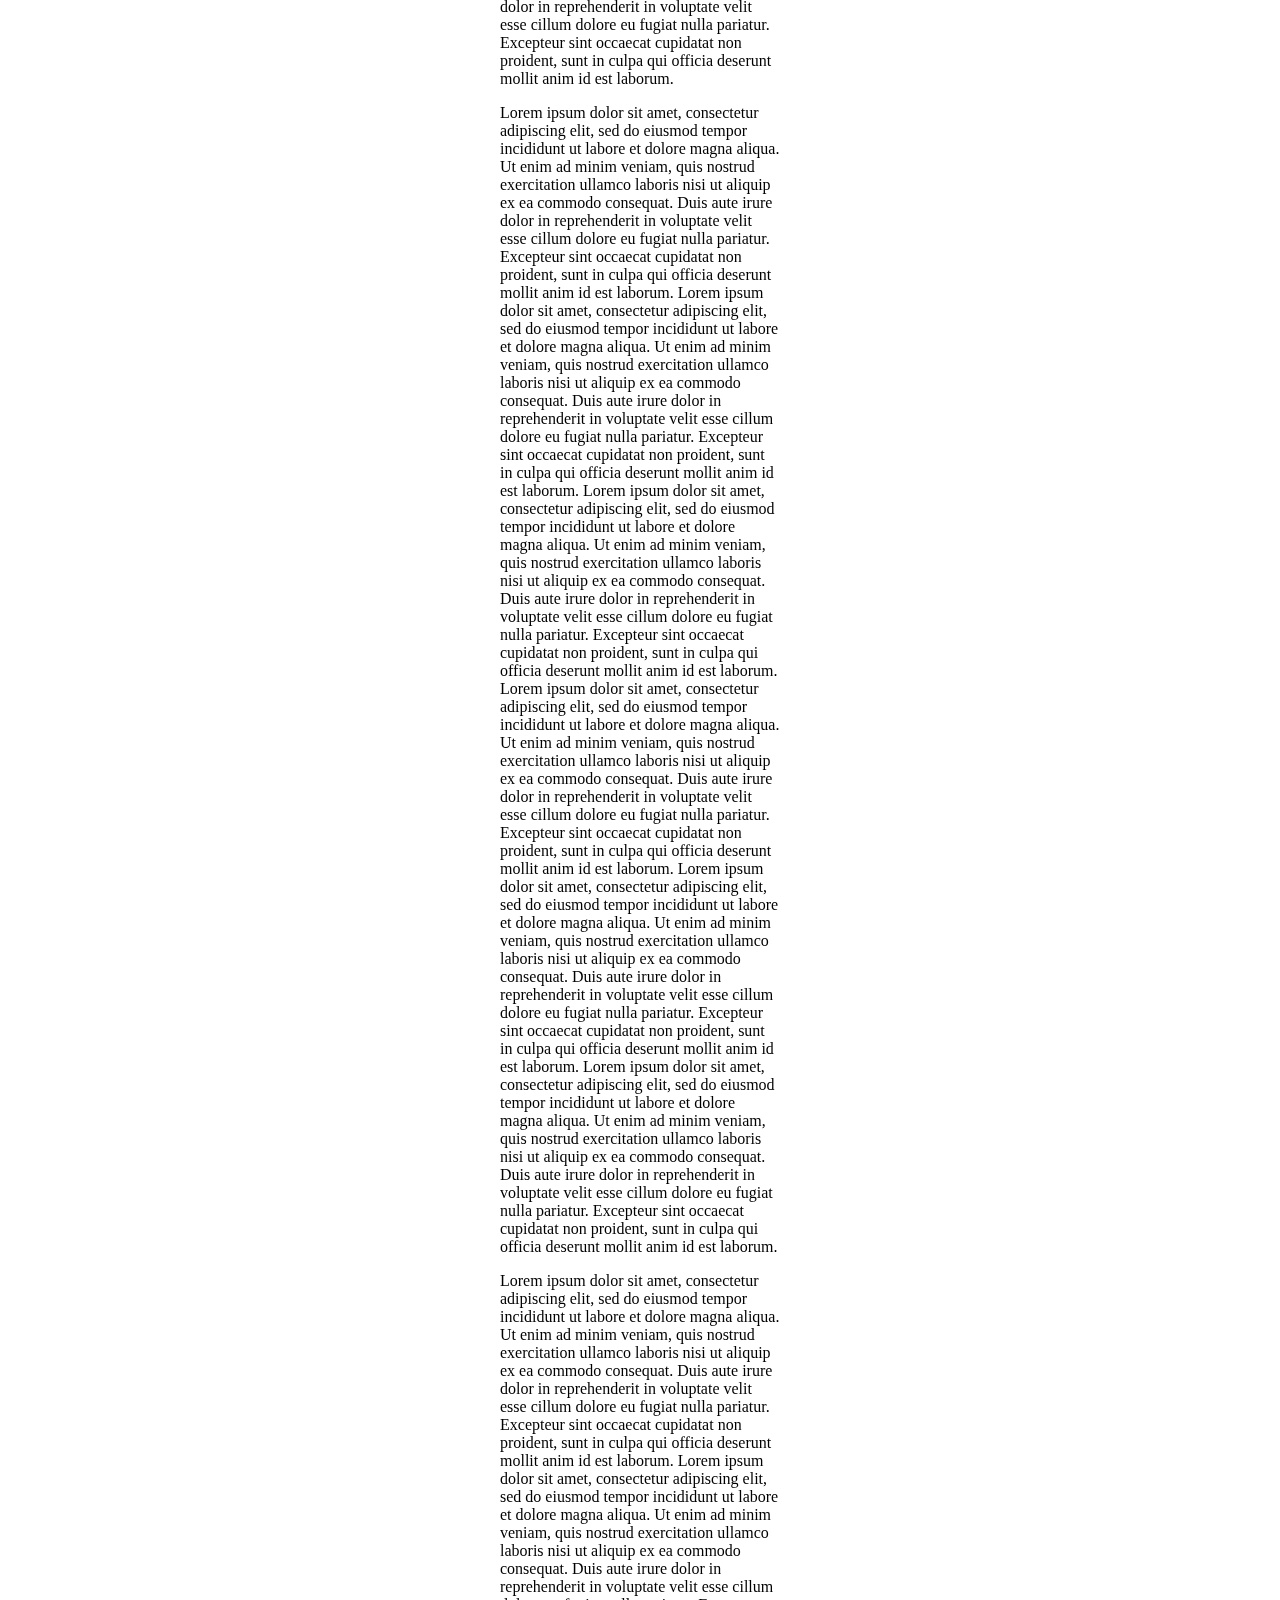
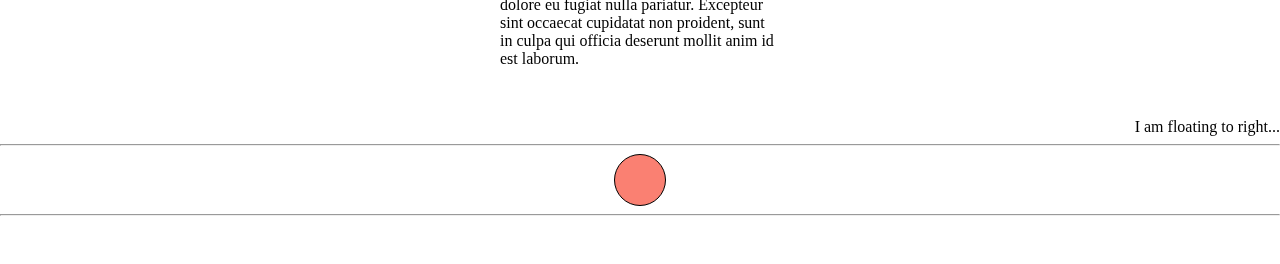
==== commit 99af6e80: "more position" ====
--- a/mysketch/index.html
+++ b/mysketch/index.html
@@ -2,6 +2,7 @@
   <link rel="stylesheet" href="main.css" />
 </head>
 <body>
+  <div class="background"></div>
   <header id="main-header">
     <div id="main-header__left">
       <a href="#" class="main-header__link" id="brand">MySketch</a>
--- a/mysketch/main.css
+++ b/mysketch/main.css
@@ -1,5 +1,13 @@
 body {
     margin: 0;
+}
+
+.background {
+    background-color: rgb(252, 225, 228);
+    height: 100%;
+    width: 100%;
+    position: fixed;
+    z-index: -1;
 }
 
 #main-header {
